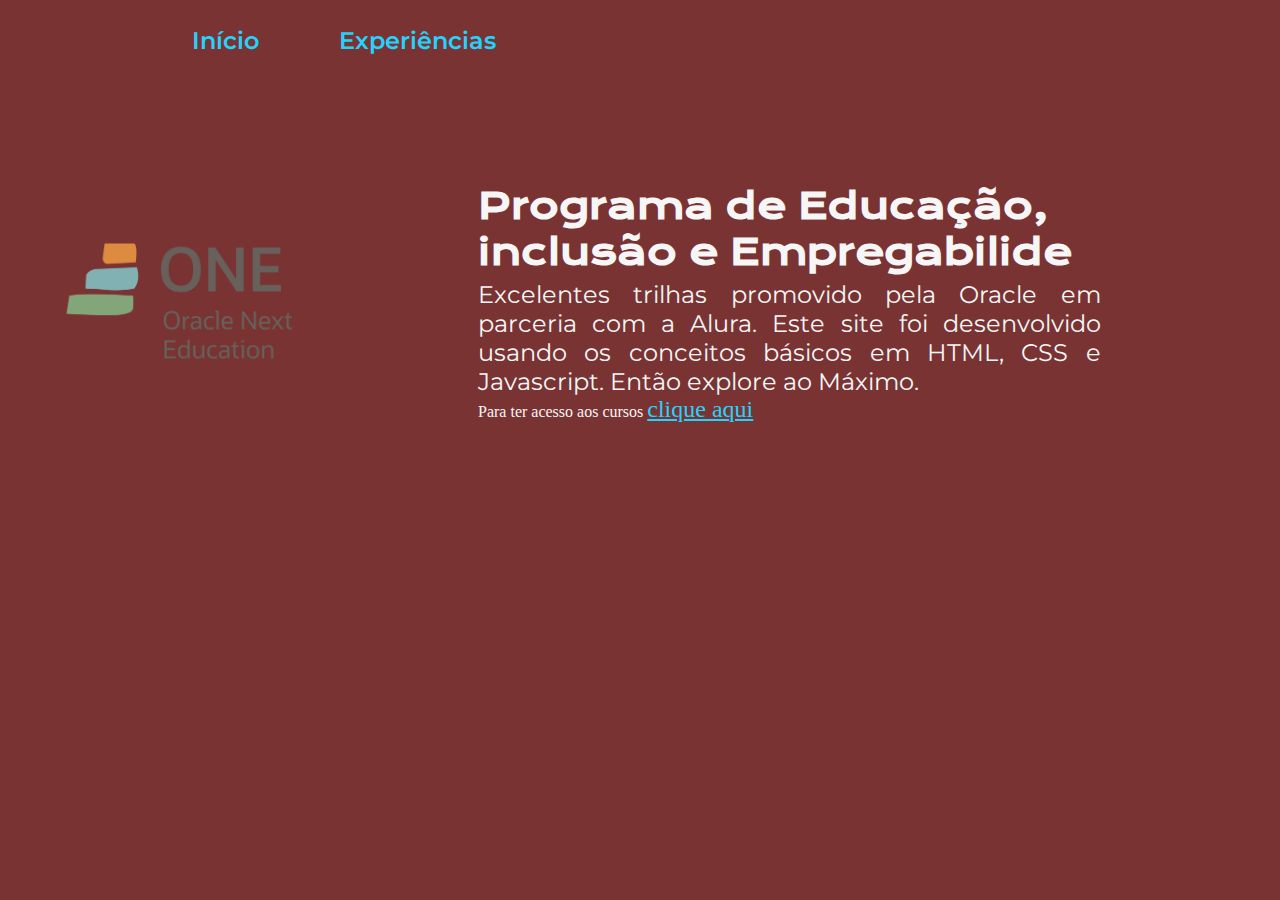
==== cursos/cursos.html @ 455a3da0 "projeto inicial" ====
<!DOCTYPE html>
<html lang="pt-br">
<head>
    <meta charset="UTF-8">
    <meta name="viewport" content="width=device-width, initial-scale=1.0">
    <title>Portfólio</title>
    <link rel="stylesheet" href="stylecursos.css">
</head>
<body>
    <header class="cabecalho">
        <nav class="cabecalho_menu">
            <a class="cabecalho_menu_link" href="/Index.html">Início</a>
            <a class="cabecalho_menu_link">Experiências</a>

        </nav>
    </header>
    <main class="apresentacao" > 
        <img class="apresentacao_imagem" src="logo_ONE.png" alt="Logo-ONE">
        <section class="apresentacao_conteudo"></section>
            <div class="apresentacao_conteudo_secao">    
                <h1 class="apresentacao_conteudo_titulo">Programa de Educação, inclusão e Empregabilide</h1>
                <div class="apresentacao_conteudo_curriculo">
                    <p class="apresentacao_conteudo_texto"> Excelentes trilhas promovido pela Oracle em parceria com a Alura. Este site foi desenvolvido usando os conceitos básicos em HTML, CSS e Javascript. Então explore ao Máximo.</p>
                    <p class="link_one"> Para ter acesso aos cursos <a class="link_one_cliqueaqui" href="ONE/one.html">clique aqui</a></p>
                    
                    
                </div>
            </div>
        </section>




    </main>
    
</body>
</html>
---- cursos/stylecursos.css ----
@import url('https://fonts.googleapis.com/css2?family=Krona+One&family=Montserrat:wght@400;600&display=swap');
:root{
    --cor-primaria: #7a3333;
    --cor-secundaria: #f6f6f6;
    --cor-tercearia: #22d4fd;
    --cor-hover: #272727;
    --fonte-primaria: 'Krona One', sans-serif;
    --fonte-secundaria: 'Montserrat', sans-serif;
    --fonte-tercearia:  #e9760a;

}
*{
    margin: 0;
    padding: 0;
}
body{
    box-sizing: border-box;
    background-color:  var(--cor-primaria);
    color: var(--cor-secundaria);
}
.cabecalho{
    padding: 2% 0% 0% 15% ;
}
.cabecalho_menu{
    display: flex;
    gap: 80px;
}
.cabecalho_menu_link{
    font-family: var(--fonte-secundaria);
    font-size: 1.5rem;
    font-weight: 600;
    color: var(--cor-tercearia);
    text-decoration: none;

}

.apresentacao{
    padding: 1% 5%;
    display: flex;
    align-items: center;
    justify-content: space-between;
    
}
.apresentacao_conteudo{
    width: 20%;
    display: flex;
    flex-direction: column;
    gap: 20px;
}
.apresentacao_conteudo_secao{
    padding: 10%;
    
}
.apresentacao_conteudo_titulo{
    font-size: 2.25rem;
    font-family: var(--fonte-primaria);
}

.apresentacao_conteudo_texto{
    font-size: 1.5rem;
    font-family: var(--fonte-secundaria);
    text-align: justify;
    gap: 30px;
}
h1{
    margin-bottom: 5px;
    align-items: center;
        
}
.link_one_cliqueaqui{
    color: var(--cor-tercearia);
    font-size: 1.5rem;
}

.apresentacao_imagem{
    width: 20%;     /* Ajuste a largura conforme necessário */
    height: auto;    /* Mantém a proporção da imagem */
    display: block;
    transition: transform 0.3s;
}
.rodape{
    color: var(--cor-primaria);
    background-color: var(--cor-tercearia);
    padding: 24px;
    text-align: center;
    font-weight: 800;
    font-size: 1.5rem;
    font-family: var(--fonte-secundaria);
    
}
.rodape_contato img{
    width: 30px;        /* Ajuste da largura */
    height: auto;        /* Mantém a proporção da imagem */
    margin-right: 1px;
    margin-left: 20px;
    vertical-align: middle; 
    
}

@media(max-width: 1200px){
    .cabecalho{
        padding: 10%;}
    .cabecalho_menu{
        justify-content: center;
    }    
    .apresentacao{
        flex-direction: column-reverse;
        padding: 5%;
    }
    .apresentacao_conteudo{
        width: auto;
    }
}
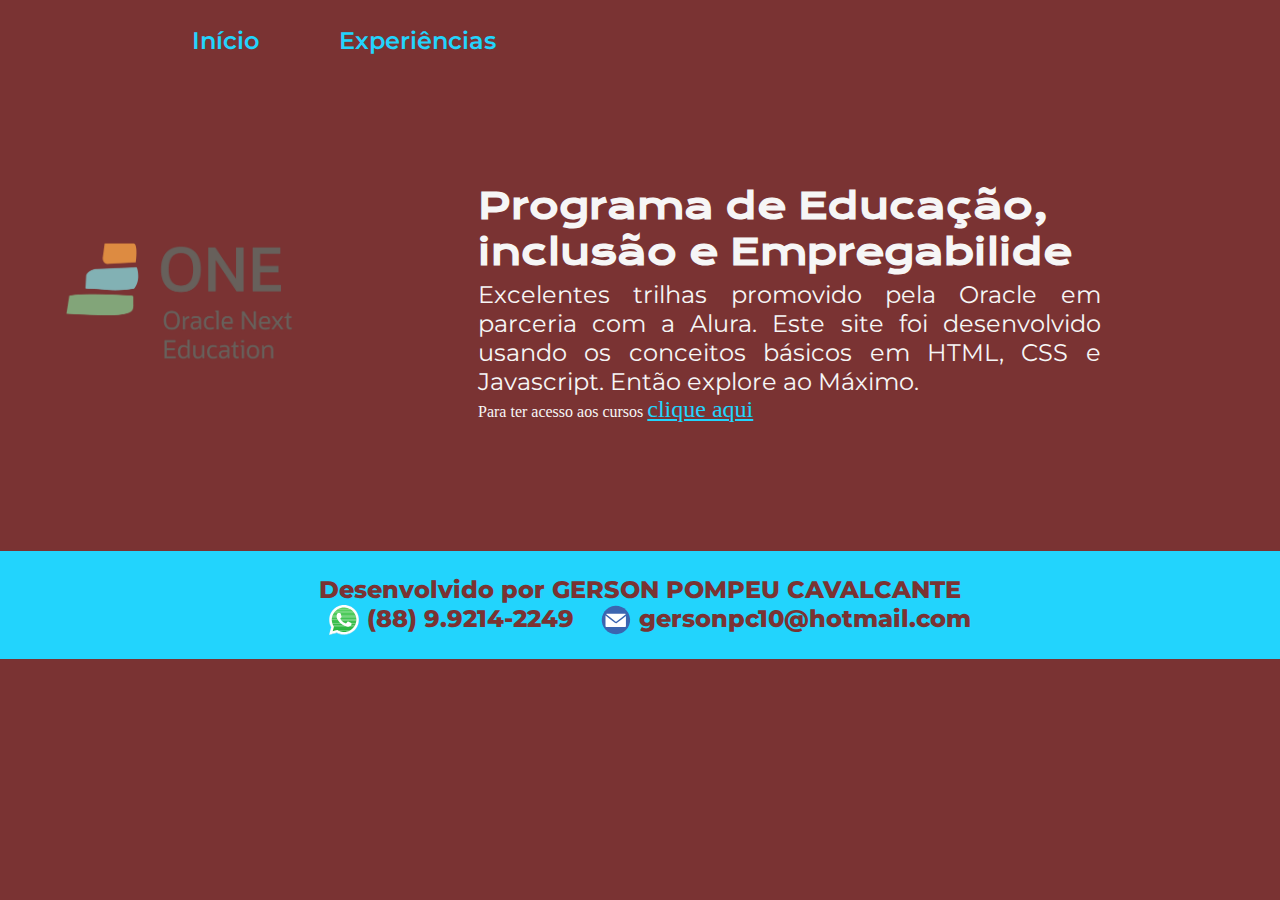
==== commit e4ebfe54: "atualização 21.09" ====
--- a/cursos/cursos.html
+++ b/cursos/cursos.html
@@ -32,6 +32,16 @@
 
 
     </main>
+    <footer class="rodape"> 
+        Desenvolvido por GERSON POMPEU CAVALCANTE
+        <p class="rodape_contato">
+            
+            <img src="../img/whatsapp.svg">
+            (88) 9.9214-2249  
+            <img src="../img/email.svg">
+             gersonpc10@hotmail.com
+        </p>
+    </footer>
     
 </body>
 </html>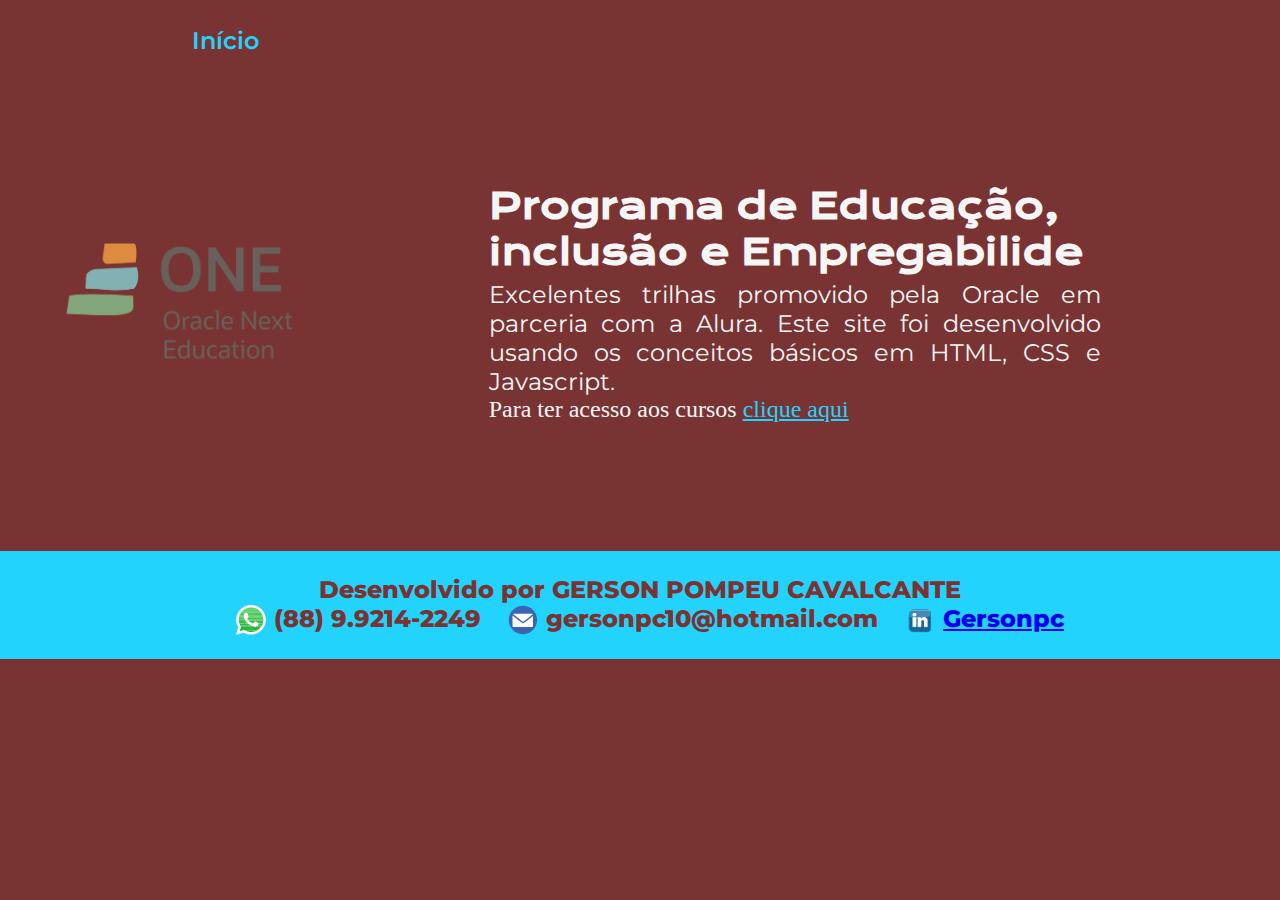
==== commit 51c0d2c5: "atualização 26.09" ====
--- a/cursos/cursos.html
+++ b/cursos/cursos.html
@@ -10,7 +10,7 @@
     <header class="cabecalho">
         <nav class="cabecalho_menu">
             <a class="cabecalho_menu_link" href="/Index.html">Início</a>
-            <a class="cabecalho_menu_link">Experiências</a>
+            <!-- <a class="cabecalho_menu_link">Experiências</a>-->
 
         </nav>
     </header>
@@ -20,16 +20,13 @@
             <div class="apresentacao_conteudo_secao">    
                 <h1 class="apresentacao_conteudo_titulo">Programa de Educação, inclusão e Empregabilide</h1>
                 <div class="apresentacao_conteudo_curriculo">
-                    <p class="apresentacao_conteudo_texto"> Excelentes trilhas promovido pela Oracle em parceria com a Alura. Este site foi desenvolvido usando os conceitos básicos em HTML, CSS e Javascript. Então explore ao Máximo.</p>
+                    <p class="apresentacao_conteudo_texto"> Excelentes trilhas promovido pela Oracle em parceria com a Alura. Este site foi desenvolvido usando os conceitos básicos em HTML, CSS e Javascript.</p>
                     <p class="link_one"> Para ter acesso aos cursos <a class="link_one_cliqueaqui" href="ONE/one.html">clique aqui</a></p>
                     
                     
                 </div>
             </div>
         </section>
-
-
-
 
     </main>
     <footer class="rodape"> 
@@ -40,6 +37,9 @@
             (88) 9.9214-2249  
             <img src="../img/email.svg">
              gersonpc10@hotmail.com
+             <img src="../img/linkedin-logo.png">             
+
+             <a href="https://www.linkedin.com/in/gersonpc/">Gersonpc</a>
         </p>
     </footer>
     
--- a/cursos/stylecursos.css
+++ b/cursos/stylecursos.css
@@ -17,6 +17,9 @@
     box-sizing: border-box;
     background-color:  var(--cor-primaria);
     color: var(--cor-secundaria);
+    min-height: 100vh;
+    display: flex;
+    flex-direction: column;
 }
 .cabecalho{
     padding: 2% 0% 0% 15% ;
@@ -67,6 +70,11 @@
     align-items: center;
         
 }
+
+.link_one{
+    color: var(--cor-secundaria);
+    font-size: 1.5rem;
+}
 .link_one_cliqueaqui{
     color: var(--cor-tercearia);
     font-size: 1.5rem;
@@ -104,10 +112,16 @@
         justify-content: center;
     }    
     .apresentacao{
-        flex-direction: column-reverse;
+        flex-direction: column;
         padding: 5%;
     }
     .apresentacao_conteudo{
         width: auto;
     }
+    .apresentacao_imagem{
+        width: 30%;     /* Ajuste a largura conforme necessário */
+        height: auto;    /* Mantém a proporção da imagem */
+        display: block;
+        transition: transform 0.3s;
+    }
 }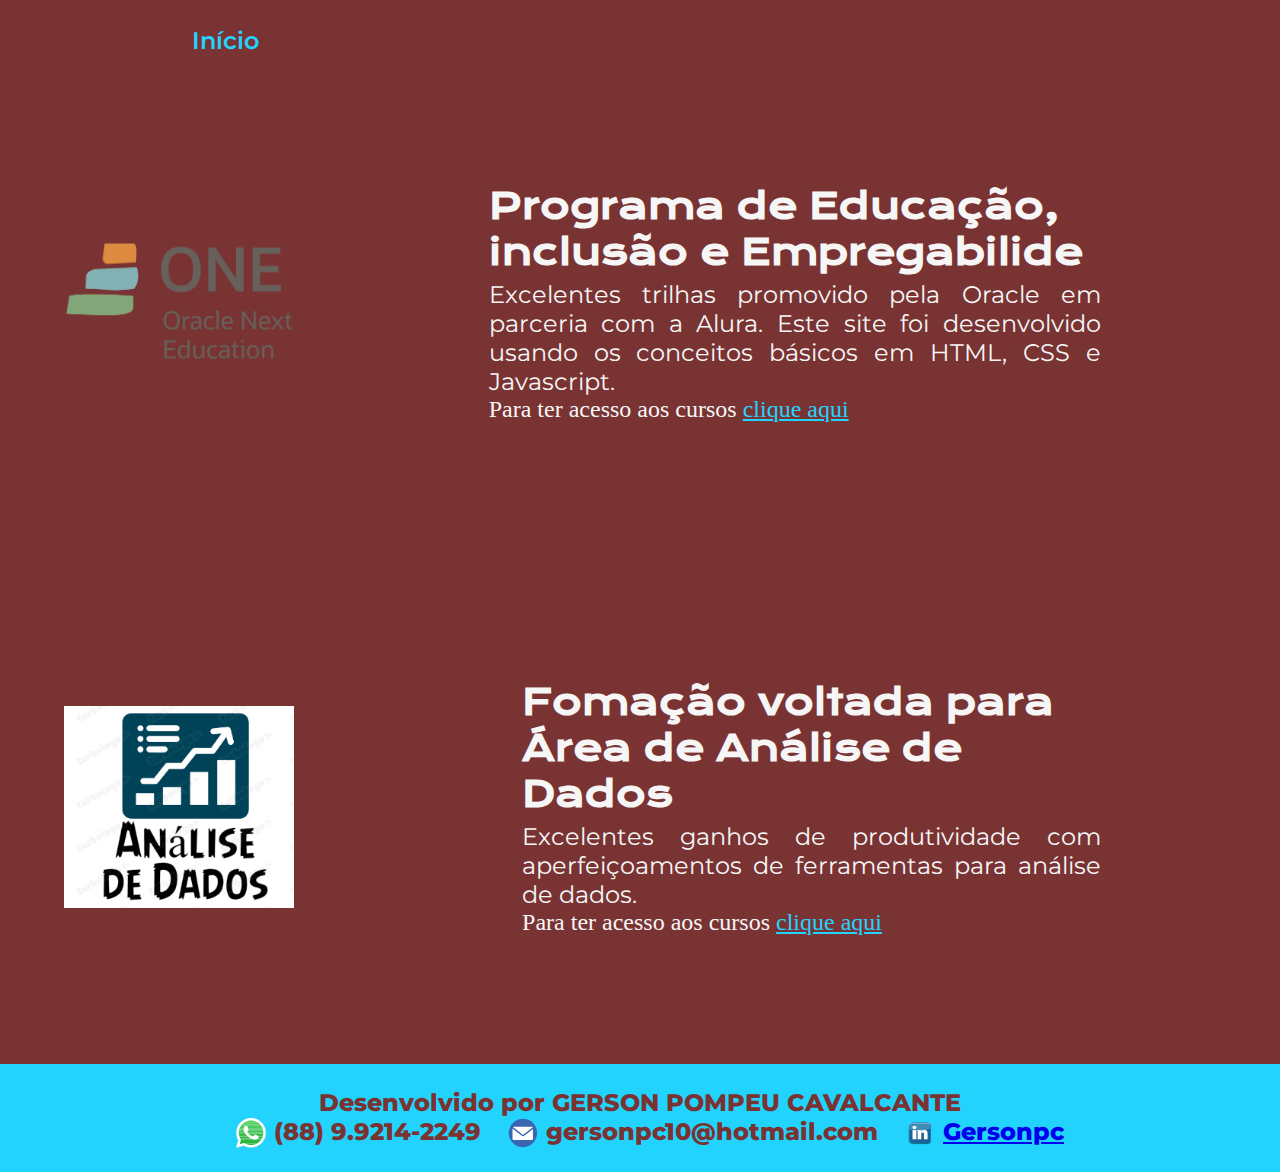
==== commit 8891aee5: "nova-atualização 15.10" ====
--- a/cursos/cursos.html
+++ b/cursos/cursos.html
@@ -3,7 +3,8 @@
 <head>
     <meta charset="UTF-8">
     <meta name="viewport" content="width=device-width, initial-scale=1.0">
-    <title>Portfólio</title>
+    <link rel="shortcut icon" href="/img/favicon.ico" type="image/x-icon">
+    <title>Cursos</title>
     <link rel="stylesheet" href="stylecursos.css">
 </head>
 <body>
@@ -14,19 +15,33 @@
 
         </nav>
     </header>
-    <main class="apresentacao" > 
-        <img class="apresentacao_imagem" src="logo_ONE.png" alt="Logo-ONE">
-        <section class="apresentacao_conteudo"></section>
-            <div class="apresentacao_conteudo_secao">    
-                <h1 class="apresentacao_conteudo_titulo">Programa de Educação, inclusão e Empregabilide</h1>
-                <div class="apresentacao_conteudo_curriculo">
-                    <p class="apresentacao_conteudo_texto"> Excelentes trilhas promovido pela Oracle em parceria com a Alura. Este site foi desenvolvido usando os conceitos básicos em HTML, CSS e Javascript.</p>
-                    <p class="link_one"> Para ter acesso aos cursos <a class="link_one_cliqueaqui" href="ONE/one.html">clique aqui</a></p>
-                    
-                    
+    <main class="apresentacao1" > 
+        <div  class="apresentacao">
+            <img class="apresentacao_imagem" src="logo_ONE.png" alt="Logo-ONE">
+            <section class="apresentacao_conteudo"></section>
+                <div class="apresentacao_conteudo_secao">    
+                    <h1 class="apresentacao_conteudo_titulo">Programa de Educação, inclusão e Empregabilide</h1>
+                    <div class="apresentacao_conteudo_curriculo">
+                        <p class="apresentacao_conteudo_texto"> Excelentes trilhas promovido pela Oracle em parceria com a Alura. Este site foi desenvolvido usando os conceitos básicos em HTML, CSS e Javascript.</p>
+                        <p class="link_one"> Para ter acesso aos cursos <a class="link_one_cliqueaqui" href="ONE/one.html">clique aqui</a></p>
+                    </div>
                 </div>
-            </div>
-        </section>
+            </section>
+        </div>
+        <div  class="apresentacao">
+            <img class="apresentacao_imagem" src="logo_DADOS.png" alt="Logo-ONE">
+            <section class="apresentacao_conteudo"></section>
+                <div class="apresentacao_conteudo_secao">    
+                    <h1 class="apresentacao_conteudo_titulo">Fomação voltada para Área de Análise de Dados</h1>
+                    <div class="apresentacao_conteudo_curriculo">
+                        <p class="apresentacao_conteudo_texto"> Excelentes ganhos de produtividade com aperfeiçoamentos de ferramentas para análise de dados.</p>
+                        <p class="link_one"> Para ter acesso aos cursos <a class="link_one_cliqueaqui" href="DADOS/dados.html">clique aqui</a></p>
+                    </div>
+                </div>
+            </section>
+        </div>
+
+        
 
     </main>
     <footer class="rodape"> 
